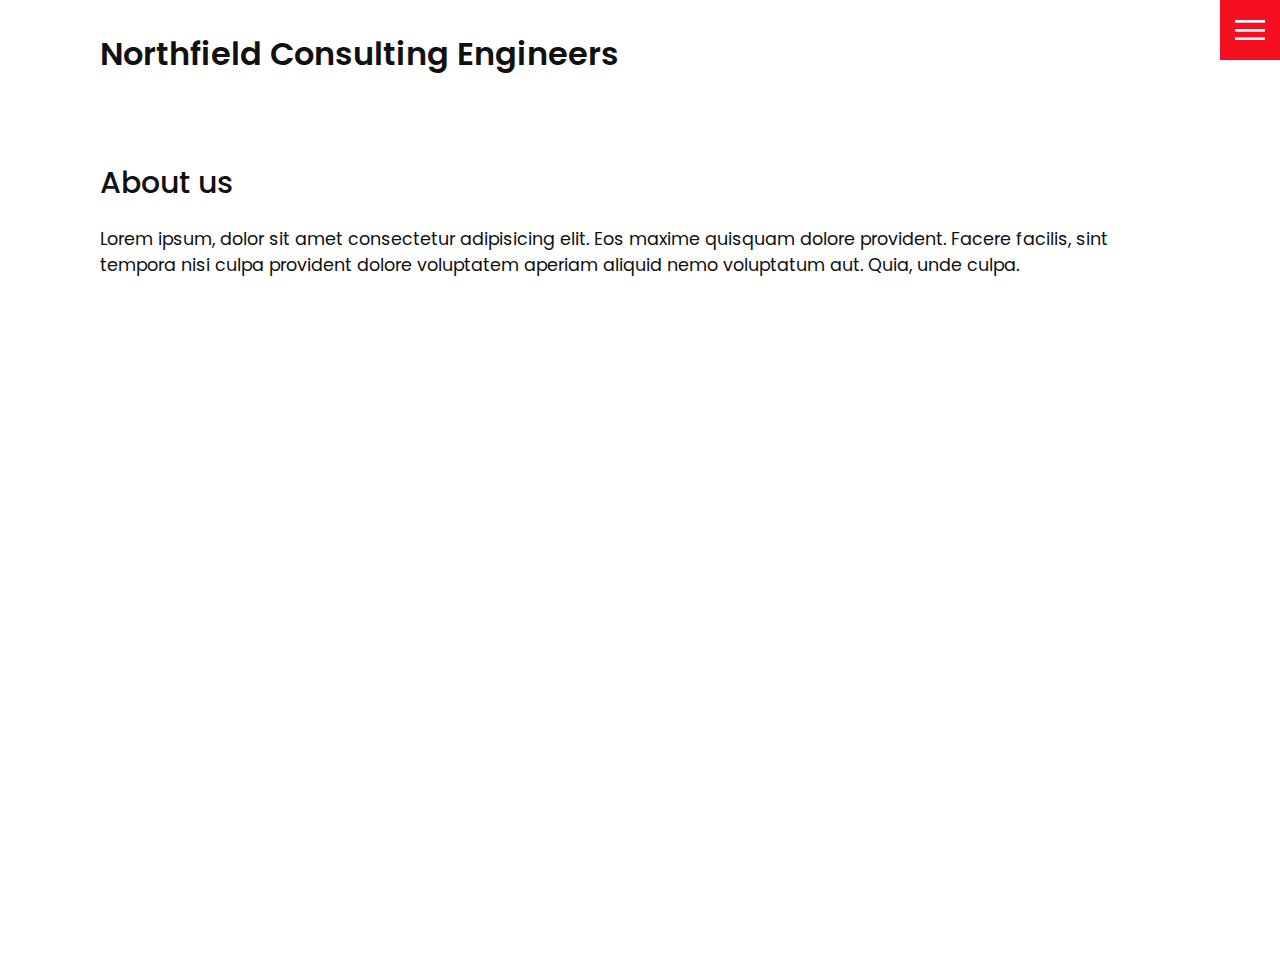
==== about.html @ 3e0feb29 "mainly from video" ====
<!DOCTYPE html>
<html lang="en">
  <head>
    <meta charset="UTF-8" />
    <meta name="viewport" content="width=device-width, initial-scale=1.0" />
    <link rel="stylesheet" href="css/style.css" />
    <title>Northfield Consulting Engineers</title>
  </head>
  <body>
    <header>
      <div class="logo">Northfield Consulting Engineers</div>
      <div class="toggle"></div>
      <div class="navigation">
        <ul>
          <li><a href="index.html">Home</a></li>
          <li><a href="services.html">Services</a></li>
          <li><a href="about.html">About</a></li>
          <li><a href="contact.html">Contact</a></li>
        </ul>
        <div class="social-bar">
          <ul>
            <li>
              <a href="https://facebook.com">
                <img src="images/facebook.png" target="_blank" alt="" />
              </a>
            </li>
            <li>
              <a href="mailto:northfieldconsulting@outlook.com">
                <img src="images/email.png" alt="" />
              </a>
            </li>
          </ul>
        </div>
      </div>
    </header>

    <section>
      <div class="title">
        <h1>About us</h1>
        <p>
          Lorem ipsum, dolor sit amet consectetur adipisicing elit. Eos maxime
          quisquam dolore provident. Facere facilis, sint tempora nisi culpa
          provident dolore voluptatem aperiam aliquid nemo voluptatum aut. Quia,
          unde culpa.
        </p>
      </div>
    </section>
    <script src="js/script.js"></script>
  </body>
</html>
---- css/style.css ----
@import url("https://fonts.googleapis.com/css2?family=Poppins:ital,wght@0,100;0,200;0,300;0,400;0,500;0,600;0,700;0,800;0,900;1,100;1,200;1,300;1,400;1,500;1,600;1,700;1,800;1,900&display=swap");

:root {
  --primary-colour: #f60f20;
  --secondary-colour: #1b206e;
}

/* BASE STYLES */
* {
  box-sizing: border-box;
  margin: 0;
  padding: 0;
}

html,
body {
  font-family: "Poppins", sans-serif;
  color: #111;
}

h1 {
  font-size: 30px;
  font-weight: 500;
}

p {
  margin: 20px 0 10px;
  font-size: 1.1rem;
}

/* SECTIONS */
section {
  display: flex;
  flex-direction: column;
  height: 100vh;
  align-items: center;
  padding: 100px;
  margin-top: 60px;
}

section.home {
  flex-direction: row;
  margin-top: 60;
}

/* EMAIL BUTTON */
.btn {
  cursor: pointer;
  display: inline-block;
  background: var(--primary-colour);
  color: #fff;
  text-decoration: none;
  padding: 10px 30px;
  margin: 20px 0;
  border: 0;
}

.btn:hover {
  transform: scale(0.98);
}

.logo {
  position: absolute;
  top: 30px;
  left: 100px;
  font-size: 2rem;
  font-weight: 600;
  z-index: 20;
}

/* TOGGLE NAV */
.toggle {
  position: fixed;
  top: 0;
  right: 0;
  width: 60px;
  height: 60px;
  background: var(--primary-colour) url(../images/menu.png);
  background-size: 30px;
  background-position: center;
  background-repeat: no-repeat;
  z-index: 20;
  cursor: pointer;
}

.toggle.active {
  background: var(--primary-colour) url(../images/close.png);
  background-size: 25px;
  background-position: center;
  background-repeat: no-repeat;
}

/* NAVIGATION*/
.navigation {
  position: fixed;
  top: 0;
  left: 100%;
  width: 100%;
  height: 100%;
  background-color: #fff;
  z-index: 15;
  display: flex;
  justify-content: center;
  align-items: center;
}

.navigation.active {
  left: 0;
}

.navigation ul {
  position: relative;
}

.navigation ul li {
  position: relative;
  list-style: none;
  text-align: center;
}

.navigation ul li a {
  font-size: 2.2rem;
  color: #111;
  text-decoration: none;
  font-weight: 300;
}

.navigation ul li a:hover {
  color: var(--primary-colour);
}

.navigation .social-bar {
  position: absolute;
  top: 0;
  left: 0;
  width: 60px;
  height: 100%;
  display: flex;
  justify-content: center;
  align-items: center;
}

.navigation .social-bar a {
  display: inline-block;
  transform: scale(0.5);
}

.navigation .email-icon {
  position: absolute;
  bottom: 20px;
  transform: scale(0.5);
}

/* HOME PAGE */
.home-content {
  position: relative;
  z-index: 10;
  max-width: 600;
}

.home-img {
  position: absolute;
  bottom: 0;
  right: 0;
  height: 110%;
  width: 50%;
}

/* SERVICES PAGE */
.services {
  margin-top: 40px;
  display: grid;
  grid-template-columns: repeat(3, 1fr);
  gap: 40px;
  text-align: center;
}

.services .service {
  padding: 30px;
}

.services .service:hover {
  box-shadow: 0 10px 30px rgba(0, 0, 0, 0.2);
}

.services .service .icon img {
  max-width: 100px;
}

.services .service h2 {
  font-size: 24px;
  font-weight: 500;
  margin-top: 20px;
  color: var(--secondary-colour);
}

/* CONTACT */
.contact {
  position: relative;
  width: 100%;
  margin-top: 50px;
  display: flex;
  justify-content: space-between;
  align-items: flex-start;
}

.contact-form {
  position: relative;
  background: #f9f9f9;
  width: calc(100%-400px);
  padding: 60px 40px 20px;
}

.contact-form form {
  width: 100%;
}

.contact-form .row {
  width: 100%;
  display: flex;
}

.contact-form .input50 {
  width: 50%;
  margin: 0 10px;
}

.contact-form .input100 {
  width: 100%;
  margin: 0 10px;
}

.contact-form .row input,
.contact-form .row textarea {
  position: relative;
  border: 1px solid rgba(0, 0, 0, 0.2);
  color: #111;
  background: transparent;
  width: 100%;
  padding: 10px;
  outline: none;
  font-size: 16px;
  font-weight: 300;
  margin: 10px 0;
  resize: none;
}

.contact-form .row textarea {
  height: 150px;
}

.contact-form .row input[type="submit"] {
  background-color: var(--secondary-colour);
  color: #fff;
  margin: 0;
  text-transform: uppercase;
  letter-spacing: 2px;
  font-weight: 300;
  border: 0;
  cursor: pointer;
}

.contact-info {
  width: 350px;
  background: #f9f9f9;
  padding: 60px 40px 20px;
}

.contact-info .info-box {
  display: flex;
  align-items: flex-start;
  margin-bottom: 40px;
}

.contact-info .info-box .contact-icon {
  width: 20px;
  margin-right: 40px;
}

.contact-info .info-box .details h4 {
  color: var(--secondary-colour);
}

.contact-info .info-box .details p,
.contact-info .info-box .details a {
  color: #111;
}

@media (max-width: 1068px) {
  .home-img {
    display: none;
  }

  .logo {
    top: 10px;
    left: 40px;
    font-size: 1.5rem;
  }

  section {
    padding: 100px 40px;
  }

  .navigation ul li a {
    font-size: 2rem;
  }

  .services {
    grid-template-columns: repeat(2, 1fr);
  }

  .contact {
    flex-direction: column;
  }

  .contact-form {
    width: 100%;
    padding: 30px 20px 20px;
  }

  .contact-form .row {
    flex-direction: column;
  }

  .contact-form .input50,
  .contact-form .input100 {
    width: 100%;
    margin: 0;
  }

  .contact-info {
    width: 100%;
    margin-top: 20px;
    padding: 30px 30px 20px;
  }
}

@media (max-width: 768px) {
  .services {
    grid-template-columns: 1fr;
  }

  .services .service {
    box-shadow: 0 10px 30px rgba(0, 0, 0, 0.2);
  }
}
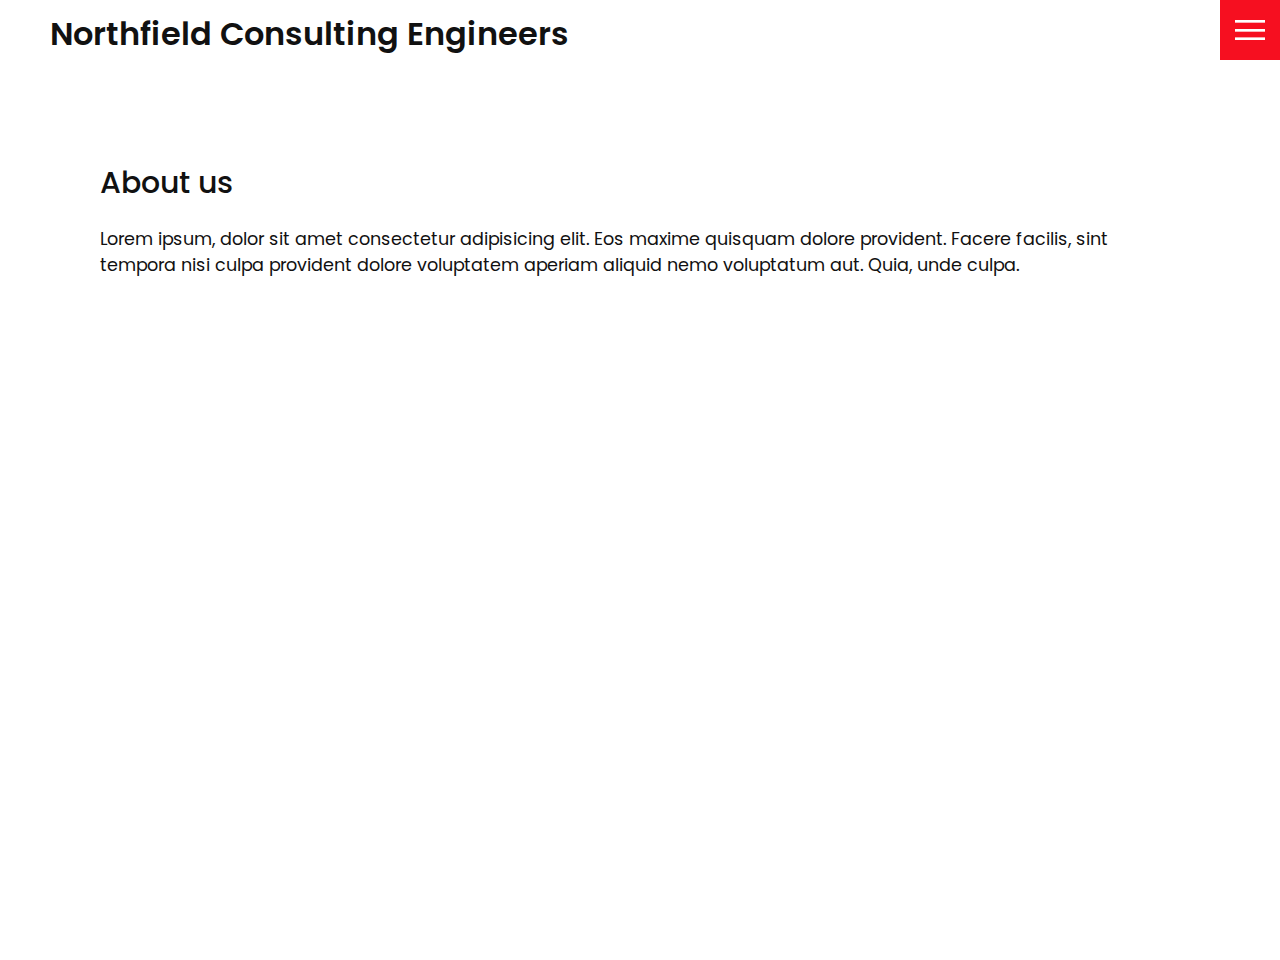
==== commit 1c94e1dd: "changed nav bar" ====
--- a/about.html
+++ b/about.html
@@ -10,7 +10,7 @@
     <header>
       <div class="logo">Northfield Consulting Engineers</div>
       <div class="toggle"></div>
-      <div class="navigation">
+      <div class="navigation dyno">
         <ul>
           <li><a href="index.html">Home</a></li>
           <li><a href="services.html">Services</a></li>
--- a/css/style.css
+++ b/css/style.css
@@ -40,7 +40,10 @@
 
 section.home {
   flex-direction: row;
-  margin-top: 60;
+  margin-top: 60px;
+  justify-content: space-between;
+  padding: 20px;
+  position: relative;
 }
 
 /* EMAIL BUTTON */
@@ -61,8 +64,8 @@
 
 .logo {
   position: absolute;
-  top: 30px;
-  left: 100px;
+  top: 10px;
+  left: 50px;
   font-size: 2rem;
   font-weight: 600;
   z-index: 20;
@@ -92,30 +95,49 @@
 
 /* NAVIGATION*/
 .navigation {
-  position: fixed;
+  position: relative;
   top: 0;
-  left: 100%;
   width: 100%;
   height: 100%;
   background-color: #fff;
+  display: flex;
+  justify-content: center;
+  align-items: flex-start;
+  transition: 500ms;
+}
+
+.navigation.dyno {
+  position: fixed;
+  left: 100%;
+  background-color: aqua;
   z-index: 15;
-  display: flex;
-  justify-content: center;
   align-items: center;
 }
 
-.navigation.active {
+.navigation.dyno.active {
   left: 0;
 }
 
 .navigation ul {
   position: relative;
+  display: flex;
+  flex-direction: row;
+}
+
+.navigation.dyno ul {
+  flex-direction: column;
 }
 
 .navigation ul li {
   position: relative;
   list-style: none;
   text-align: center;
+  justify-content: space-between;
+  margin: 5vw;
+}
+
+.navigation.dyno ul li {
+  margin: 5px;
 }
 
 .navigation ul li a {
@@ -151,11 +173,30 @@
   transform: scale(0.5);
 }
 
+.top-btn {
+  display: hidden;
+  position: fixed;
+  top: 80px;
+  left: 50%;
+  transform: translateX(-50%);
+  height: auto;
+  z-index: 20;
+  border: none;
+  outline: none;
+  background-color: var(--primary-colour);
+  color: #fff;
+  cursor: pointer;
+  padding: 15px;
+  border-radius: 10px;
+  font-size: 18px;
+  font-weight: 200;
+}
+
 /* HOME PAGE */
 .home-content {
   position: relative;
-  z-index: 10;
-  max-width: 600;
+  max-width: 800;
+  padding-right: 50%;
 }
 
 .home-img {
@@ -207,8 +248,9 @@
 .contact-form {
   position: relative;
   background: #f9f9f9;
-  width: calc(100%-400px);
+  width: 1000px;
   padding: 60px 40px 20px;
+  height: 425px;
 }
 
 .contact-form form {
@@ -261,7 +303,8 @@
 }
 
 .contact-info {
-  width: 350px;
+  width: 500px;
+  height: 425px;
   background: #f9f9f9;
   padding: 60px 40px 20px;
 }
@@ -291,13 +334,17 @@
     display: none;
   }
 
+  .home-content {
+    padding-right: 0px;
+  }
+
   .logo {
-    top: 10px;
-    left: 40px;
+    top: 20px;
+    left: 20px;
     font-size: 1.5rem;
   }
 
-  section {
+  .section {
     padding: 100px 40px;
   }
 
@@ -331,11 +378,15 @@
   .contact-info {
     width: 100%;
     margin-top: 20px;
-    padding: 30px 30px 20px;
+    padding: 50px 20px 20px;
   }
 }
 
 @media (max-width: 768px) {
+  .logo {
+    left: 0px;
+  }
+
   .services {
     grid-template-columns: 1fr;
   }
